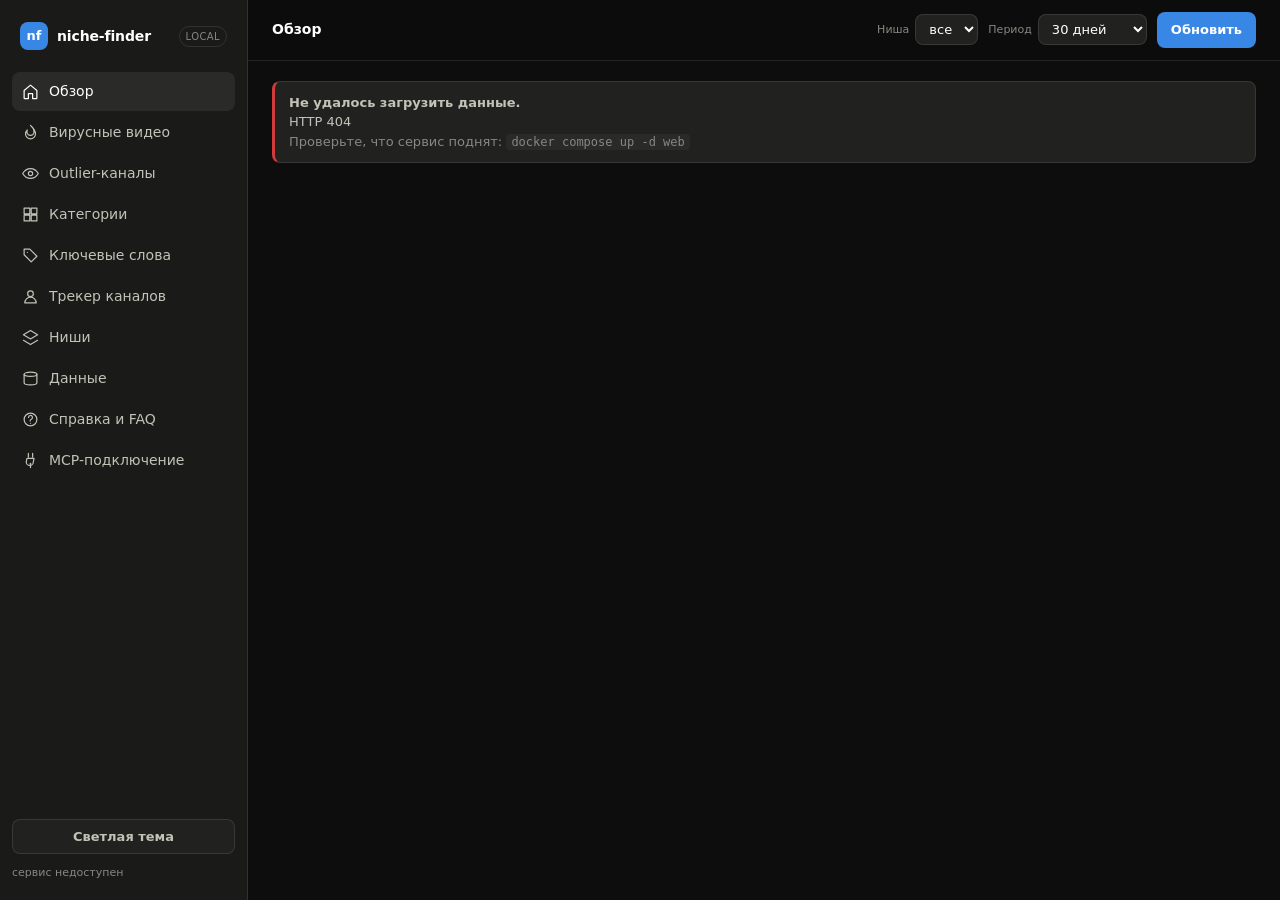
==== frontend/index.html @ 5ea744ed "Initial public release: niche-finder MCP server, HTTP API and background worker for YouTube niche/ou" ====
<!doctype html>
<html lang="ru" data-theme="dark">
<head>
<meta charset="utf-8">
<meta name="viewport" content="width=device-width, initial-scale=1">
<title>niche-finder</title>
<link rel="stylesheet" href="styles.css">
<link rel="icon" href="data:image/svg+xml,<svg xmlns='http://www.w3.org/2000/svg' viewBox='0 0 32 32'><text y='26' font-size='26'>📈</text></svg>">
</head>
<body>
<svg style="display:none">
  <symbol id="i-home" viewBox="0 0 24 24"><path d="M3 10.5 12 3l9 7.5V21a1 1 0 0 1-1 1h-5v-7H9v7H4a1 1 0 0 1-1-1z"/></symbol>
  <symbol id="i-fire" viewBox="0 0 24 24"><path d="M12 2s5 4.5 5 9a5 5 0 0 1-10 0c0-1.5.5-2.5.5-2.5S5 11 5 14a7 7 0 0 0 14 0c0-6-7-12-7-12z"/></symbol>
  <symbol id="i-grid" viewBox="0 0 24 24"><path d="M3 3h8v8H3zM13 3h8v8h-8zM3 13h8v8H3zM13 13h8v8h-8z"/></symbol>
  <symbol id="i-tag" viewBox="0 0 24 24"><path d="M3 3h8l10 10-8 8L3 11zM7.5 7.5h.01"/></symbol>
  <symbol id="i-users" viewBox="0 0 24 24"><path d="M12 12a4 4 0 1 0 0-8 4 4 0 0 0 0 8zM4 21a8 8 0 0 1 16 0z"/></symbol>
  <symbol id="i-eye" viewBox="0 0 24 24"><path d="M1 12s4-7 11-7 11 7 11 7-4 7-11 7S1 12 1 12z"/><circle cx="12" cy="12" r="3"/></symbol>
  <symbol id="i-layers" viewBox="0 0 24 24"><path d="M12 2 2 8l10 6 10-6zM2 16l10 6 10-6"/></symbol>
  <symbol id="i-db" viewBox="0 0 24 24"><ellipse cx="12" cy="6" rx="9" ry="3"/><path d="M3 6v12c0 1.7 4 3 9 3s9-1.3 9-3V6"/></symbol>
  <symbol id="i-help" viewBox="0 0 24 24"><circle cx="12" cy="12" r="9"/><path d="M9.2 9.2a2.8 2.8 0 1 1 3.9 2.5c-1 .5-1.6 1.1-1.6 2.3"/><path d="M12 17.3h.01"/></symbol>
  <symbol id="i-plug" viewBox="0 0 24 24"><path d="M9 2v5M15 2v5M7 9h10l-1 5a5 5 0 0 1-10 0z"/><path d="M12 16v6"/></symbol>
</svg>

<div class="layout">
  <aside class="sidebar">
    <div class="brand">
      <span class="brand-mark">nf</span>
      <span class="brand-name">niche&#8209;finder</span>
      <span class="brand-tag" id="brandTag">local</span>
    </div>

    <nav class="nav" id="nav">
      <a class="nav-item" href="#/overview"><svg class="ico"><use href="#i-home"/></svg>Обзор</a>
      <a class="nav-item" href="#/viral"><svg class="ico"><use href="#i-fire"/></svg>Вирусные видео</a>
      <a class="nav-item" href="#/channels"><svg class="ico"><use href="#i-eye"/></svg>Outlier-каналы</a>
      <a class="nav-item" href="#/categories"><svg class="ico"><use href="#i-grid"/></svg>Категории</a>
      <a class="nav-item" href="#/keywords"><svg class="ico"><use href="#i-tag"/></svg>Ключевые слова</a>
      <a class="nav-item" href="#/tracker"><svg class="ico"><use href="#i-users"/></svg>Трекер каналов</a>
      <a class="nav-item" href="#/niches"><svg class="ico"><use href="#i-layers"/></svg>Ниши</a>
      <a class="nav-item" href="#/data"><svg class="ico"><use href="#i-db"/></svg>Данные</a>
      <a class="nav-item" href="#/help"><svg class="ico"><use href="#i-help"/></svg>Справка и FAQ</a>
      <a class="nav-item" href="#/mcp"><svg class="ico"><use href="#i-plug"/></svg>MCP-подключение</a>
    </nav>

    <div class="sidebar-foot">
      <button class="btn btn-ghost" id="themeToggle" type="button">Светлая тема</button>
      <div class="foot-stat" id="footStat"></div>
    </div>
  </aside>

  <main class="main">
    <header class="topbar">
      <div class="crumbs"><span id="crumbSection">Обзор</span></div>
      <div class="topbar-right">
        <label class="field">
          <span class="field-label">Ниша</span>
          <select id="globalNiche"><option value="">все</option></select>
        </label>
        <label class="field">
          <span class="field-label">Период</span>
          <select id="globalPeriod">
            <option value="24h">24 часа</option>
            <option value="48h">48 часов</option>
            <option value="7d">7 дней</option>
            <option value="30d" selected>30 дней</option>
            <option value="90d">90 дней</option>
            <option value="all">всё время</option>
          </select>
        </label>
        <button class="btn" id="reloadBtn" type="button">Обновить</button>
      </div>
    </header>

    <div class="view" id="view"><div class="skeleton-page"></div></div>
  </main>
</div>

<div class="tooltip" id="tooltip" hidden></div>
<div class="toast-wrap" id="toasts"></div>

<script src="app.js" type="module"></script>
</body>
</html>
---- frontend/styles.css ----
/* niche-finder dashboard.
   Палитра — валидированный набор из dataviz-скилла: одна серия (blue) для
   магнитуды, статусные цвета только для дельт и всегда со знаком/подписью,
   так что смысл никогда не держится на одном лишь цвете. */

:root {
  color-scheme: dark;
  --plane:        #0d0d0d;
  --surface:      #1a1a19;
  --surface-2:    #212120;
  --surface-hi:   #2a2a28;
  --ink:          #ffffff;
  --ink-2:        #c3c2b7;
  --muted:        #898781;
  --grid:         #2c2c2a;
  --axis:         #383835;
  --border:       rgba(255,255,255,.10);
  --series-1:     #3987e5;
  --series-soft:  rgba(57,135,229,.18);
  --good:         #0ca30c;
  --warning:      #fab219;
  --critical:     #d03b3b;
  --radius:       12px;
  --radius-sm:    8px;
  --font: system-ui, -apple-system, "Segoe UI", sans-serif;
}

:root[data-theme="light"] {
  color-scheme: light;
  --plane:        #f9f9f7;
  --surface:      #fcfcfb;
  --surface-2:    #f3f2ee;
  --surface-hi:   #e9e8e3;
  --ink:          #0b0b0b;
  --ink-2:        #52514e;
  --muted:        #898781;
  --grid:         #e1e0d9;
  --axis:         #c3c2b7;
  --border:       rgba(11,11,11,.10);
  --series-1:     #2a78d6;
  --series-soft:  rgba(42,120,214,.14);
  --good:         #006300;
}

* { box-sizing: border-box; }

html, body { height: 100%; }

body {
  margin: 0;
  font-family: var(--font);
  font-size: 14px;
  line-height: 1.5;
  background: var(--plane);
  color: var(--ink);
  -webkit-font-smoothing: antialiased;
}

a { color: inherit; text-decoration: none; }

/* ------------------------------------------------------------- каркас */

.layout { display: grid; grid-template-columns: 248px 1fr; min-height: 100vh; }

.sidebar {
  position: sticky; top: 0; align-self: start; height: 100vh;
  display: flex; flex-direction: column;
  background: var(--surface); border-right: 1px solid var(--border);
  padding: 18px 12px;
}

.brand { display: flex; align-items: center; gap: 9px; padding: 4px 8px 22px; }
.brand-mark {
  width: 28px; height: 28px; border-radius: 8px; flex: none;
  background: var(--series-1); color: #fff;
  display: grid; place-items: center; font-weight: 700; font-size: 13px;
}
.brand-name { font-weight: 650; letter-spacing: -.01em; }
.brand-tag {
  margin-left: auto; font-size: 10px; text-transform: uppercase;
  letter-spacing: .04em; color: var(--muted); white-space: nowrap;
  border: 1px solid var(--border); border-radius: 999px; padding: 2px 6px;
}

.nav { display: flex; flex-direction: column; gap: 2px; }
.nav-item {
  display: flex; align-items: center; gap: 10px;
  padding: 9px 10px; border-radius: var(--radius-sm);
  color: var(--ink-2); font-weight: 500;
}
.nav-item:hover { background: var(--surface-2); color: var(--ink); }
.nav-item.active { background: var(--surface-hi); color: var(--ink); }
.ico { width: 17px; height: 17px; flex: none; fill: none; stroke: currentColor;
       stroke-width: 1.7; stroke-linecap: round; stroke-linejoin: round; }

.sidebar-foot { margin-top: auto; padding-top: 16px; display: grid; gap: 10px; }
.foot-stat { font-size: 11px; color: var(--muted); line-height: 1.6; }

.main { min-width: 0; display: flex; flex-direction: column; }

.topbar {
  position: sticky; top: 0; z-index: 20;
  display: flex; align-items: center; gap: 14px;
  padding: 12px 24px; min-height: 58px;
  background: color-mix(in srgb, var(--plane) 86%, transparent);
  backdrop-filter: blur(8px);
  border-bottom: 1px solid var(--border);
}
.crumbs { font-weight: 600; }
.topbar-right { margin-left: auto; display: flex; align-items: center; gap: 10px; }

.field { display: flex; align-items: center; gap: 6px; }
.field-label { font-size: 11px; color: var(--muted); }

select, input[type="text"], input[type="number"] {
  font: inherit; font-size: 13px; color: var(--ink);
  background: var(--surface-2); border: 1px solid var(--border);
  border-radius: var(--radius-sm); padding: 6px 9px;
}
select:focus-visible, input:focus-visible, button:focus-visible, a:focus-visible {
  outline: 2px solid var(--series-1); outline-offset: 2px;
}

.btn {
  font: inherit; font-size: 13px; font-weight: 550; cursor: pointer;
  color: #fff; background: var(--series-1);
  border: 1px solid transparent; border-radius: var(--radius-sm); padding: 7px 13px;
}
.btn:hover { filter: brightness(1.08); }
.btn-ghost { background: var(--surface-2); color: var(--ink-2); border-color: var(--border); }
.btn-ghost:hover { background: var(--surface-hi); color: var(--ink); }
.btn:disabled { opacity: .5; cursor: default; filter: none; }
.btn-sm { padding: 4px 9px; font-size: 12px; }

/* minmax(0,1fr) + min-width:0 обязательны: у грид-элементов min-width по
   умолчанию auto, поэтому min-content внутреннего горизонтального скроллера
   (лента категорий) распирал всю страницу до ~1750px. */
.view {
  padding: 20px 24px 60px;
  display: grid;
  grid-template-columns: minmax(0, 1fr);
  gap: 18px;
}
.view > * { min-width: 0; }
.card, .scroller, .table-wrap, .barlist, .rows, .cards, .tiles { min-width: 0; }
.grid-2 > * { min-width: 0; }

/* -------------------------------------------------------------- секции */

.section-head { display: flex; align-items: flex-end; gap: 12px; margin-bottom: 12px; }
.section-title { font-size: 17px; font-weight: 650; letter-spacing: -.01em; }
.section-sub { font-size: 12px; color: var(--muted); margin-top: 2px; }
.section-actions { margin-left: auto; display: flex; align-items: center; gap: 8px; }

.card {
  background: var(--surface); border: 1px solid var(--border);
  border-radius: var(--radius); padding: 16px;
}
.grid-2 { display: grid; grid-template-columns: repeat(auto-fit, minmax(380px, 1fr)); gap: 16px; }

/* ------------------------------------------------------------ статтайлы */

.tiles { display: grid; grid-template-columns: repeat(auto-fit, minmax(150px, 1fr)); gap: 12px; }
.tile { background: var(--surface); border: 1px solid var(--border);
        border-radius: var(--radius); padding: 13px 15px; }
.tile-label { font-size: 11px; color: var(--muted); text-transform: uppercase;
              letter-spacing: .05em; }
.tile-value { font-size: 25px; font-weight: 620; letter-spacing: -.02em; margin-top: 4px; }
.tile-note { font-size: 11px; color: var(--muted); margin-top: 2px; }

/* ---------------------------------------------------------- список-бары */

.barlist { display: grid; gap: 9px; }
.barrow { display: grid; grid-template-columns: 1fr auto; gap: 4px 12px; align-items: baseline; }
.barrow-name { font-size: 13px; color: var(--ink); }
.barrow-value { font-size: 12px; color: var(--ink-2); font-variant-numeric: tabular-nums; }
.bartrack { grid-column: 1 / -1; height: 8px; background: var(--surface-2);
            border-radius: 4px; overflow: hidden; }
.barfill { height: 100%; background: var(--series-1); border-radius: 4px; min-width: 3px; }
.barrow:hover .barfill { filter: brightness(1.15); }

/* --------------------------------------------------------- строки-каналы */

.rows { display: grid; gap: 8px; }
.row {
  display: flex; align-items: center; gap: 12px;
  background: var(--surface-2); border: 1px solid transparent;
  border-radius: var(--radius-sm); padding: 10px 13px;
}
.row:hover { border-color: var(--border); }
.avatar { width: 34px; height: 34px; border-radius: 50%; flex: none;
          background: var(--surface-hi); object-fit: cover;
          display: grid; place-items: center; font-size: 12px; color: var(--muted); }
.row-main { min-width: 0; flex: 1; }
.row-title { font-weight: 550; white-space: nowrap; overflow: hidden;
             text-overflow: ellipsis; }
.row-sub { font-size: 12px; color: var(--muted); }
.row-metrics { display: flex; align-items: center; gap: 16px; flex: none; }
.metric { text-align: right; }
.metric-value { font-weight: 600; font-variant-numeric: tabular-nums; }
.metric-label { font-size: 10px; color: var(--muted); text-transform: uppercase;
                letter-spacing: .05em; }

.approx { color: var(--muted); font-weight: 500; margin-left: 2px; font-size: 12px; }

.strength { display: flex; gap: 3px; margin-top: 5px; justify-content: flex-end; }
.strength i { width: 15px; height: 3px; border-radius: 2px; background: var(--surface-hi); }
.strength i.on { background: var(--series-1); }

/* ------------------------------------------------------------ видеокарты */

.cards { display: grid; grid-template-columns: repeat(auto-fill, minmax(232px, 1fr)); gap: 16px; }
.vcard { display: grid; gap: 8px; min-width: 0; }
.thumb {
  position: relative; aspect-ratio: 16/9; border-radius: var(--radius-sm);
  overflow: hidden; background: var(--surface-2); display: block;
}
.thumb img { width: 100%; height: 100%; object-fit: cover; display: block; }
.thumb-fallback { width: 100%; height: 100%; display: grid; place-items: center;
                  color: var(--muted); font-size: 11px; }
.badge {
  position: absolute; bottom: 6px; left: 6px;
  background: rgba(0,0,0,.72); color: #fff; font-size: 11px; font-weight: 600;
  padding: 2px 6px; border-radius: 5px; font-variant-numeric: tabular-nums;
}
.badge-right { left: auto; right: 6px; background: var(--series-1); }
.vcard-title {
  font-size: 13px; font-weight: 550; line-height: 1.35;
  display: -webkit-box; -webkit-line-clamp: 2; -webkit-box-orient: vertical;
  overflow: hidden;
}
.vcard-meta { font-size: 12px; color: var(--muted); }
.vcard-chips { display: flex; flex-wrap: wrap; gap: 5px; }

.chip {
  font-size: 11px; padding: 2px 7px; border-radius: 999px;
  background: var(--surface-2); color: var(--ink-2); border: 1px solid var(--border);
  font-variant-numeric: tabular-nums;
}
.chip-accent { background: var(--series-soft); border-color: transparent; color: var(--ink); }
.chip-good { color: var(--good); }
.chip-bad  { color: var(--critical); }

/* --------------------------------------------------------------- таблица */

.table-wrap { overflow-x: auto; }
table { width: 100%; border-collapse: collapse; font-size: 13px; }
th, td { text-align: left; padding: 9px 12px; border-bottom: 1px solid var(--grid);
         white-space: nowrap; }
th { font-size: 11px; text-transform: uppercase; letter-spacing: .05em;
     color: var(--muted); font-weight: 600; }
td.num, th.num { text-align: right; font-variant-numeric: tabular-nums; }
tbody tr:hover { background: var(--surface-2); }
td.wrap { white-space: normal; max-width: 380px; }

/* ------------------------------------------------------------- горизонт */

.scroller { display: flex; gap: 12px; overflow-x: auto; padding-bottom: 6px; }
.scroller::-webkit-scrollbar { height: 8px; }
.scroller::-webkit-scrollbar-thumb { background: var(--surface-hi); border-radius: 4px; }
.cat-card {
  flex: 0 0 205px; background: var(--surface-2); border: 1px solid var(--border);
  border-radius: var(--radius-sm); padding: 13px 14px;
}
.cat-name { font-weight: 600; }
.cat-count { font-size: 12px; color: var(--muted); margin-top: 3px; }
.cat-delta { font-size: 12px; margin-top: 6px; font-variant-numeric: tabular-nums; }

/* ------------------------------------------------------------- служебное */

.notice {
  display: flex; gap: 10px; align-items: flex-start;
  background: var(--surface-2); border: 1px solid var(--border);
  border-left: 3px solid var(--warning);
  border-radius: var(--radius-sm); padding: 11px 14px; font-size: 13px; color: var(--ink-2);
}
.notice.error { border-left-color: var(--critical); }
.notice.ok { border-left-color: var(--good); }
.notice code { background: var(--surface-hi); padding: 1px 5px; border-radius: 4px;
               font-size: 12px; }

.empty { color: var(--muted); font-size: 13px; padding: 18px 2px; }

.skeleton-page { height: 60vh; border-radius: var(--radius);
                 background: linear-gradient(90deg, var(--surface) 25%, var(--surface-2) 37%, var(--surface) 63%);
                 background-size: 400% 100%; animation: shimmer 1.4s ease infinite; }
@keyframes shimmer { 0% { background-position: 100% 0 } 100% { background-position: 0 0 } }

.tooltip {
  position: fixed; z-index: 100; pointer-events: none;
  background: var(--surface-hi); color: var(--ink);
  border: 1px solid var(--border); border-radius: var(--radius-sm);
  padding: 7px 10px; font-size: 12px; line-height: 1.45;
  box-shadow: 0 6px 24px rgba(0,0,0,.35); max-width: 280px;
}
.tooltip b { font-variant-numeric: tabular-nums; }

.toast-wrap { position: fixed; right: 18px; bottom: 18px; z-index: 200;
              display: grid; gap: 8px; }
.toast {
  background: var(--surface-hi); border: 1px solid var(--border);
  border-left: 3px solid var(--series-1);
  border-radius: var(--radius-sm); padding: 10px 14px; font-size: 13px;
  max-width: 380px; box-shadow: 0 6px 24px rgba(0,0,0,.35);
}
.toast.err { border-left-color: var(--critical); }
.toast.ok  { border-left-color: var(--good); }

.form-row { display: flex; flex-wrap: wrap; gap: 10px; align-items: flex-end; }
.form-row .field { flex-direction: column; align-items: stretch; gap: 4px; }
.form-row input[type="text"] { min-width: 240px; }

.funnel { display: grid; gap: 6px; margin-top: 10px; }
.funnel-step { display: grid; grid-template-columns: 1fr auto; gap: 10px;
               font-size: 12px; color: var(--ink-2); }
.funnel-step b { font-variant-numeric: tabular-nums; }

.chart { width: 100%; display: block; }
.chart .gridline { stroke: var(--grid); stroke-width: 1; }
.chart .axis { stroke: var(--axis); stroke-width: 1; }
.chart .line { fill: none; stroke: var(--series-1); stroke-width: 2;
               stroke-linejoin: round; stroke-linecap: round; }
.chart .area { fill: var(--series-soft); }
.chart .dot  { fill: var(--series-1); stroke: var(--surface); stroke-width: 2; }
.chart text  { fill: var(--muted); font-size: 11px; }
.chart .crosshair { stroke: var(--axis); stroke-width: 1; stroke-dasharray: 3 3; }

/* ------------------------------------------------------------- справка */

.prose { font-size: 13px; line-height: 1.65; color: var(--ink-2); }
.prose h3 { font-size: 15px; font-weight: 650; color: var(--ink); margin: 0 0 8px; }
.prose h4 { font-size: 13px; font-weight: 650; color: var(--ink); margin: 18px 0 6px; }
.prose h4:first-child { margin-top: 0; }
.prose p { margin: 0 0 10px; }
.prose ul, .prose ol { margin: 0 0 10px; padding-left: 20px; display: grid; gap: 5px; }
.prose code { background: var(--surface-2); padding: 1px 5px; border-radius: 4px; font-size: 12px; }
.prose pre { background: var(--surface-2); border: 1px solid var(--border); border-radius: var(--radius-sm);
             padding: 11px 13px; overflow-x: auto; font-size: 12px; line-height: 1.5; margin: 0 0 10px; }
.prose pre code { background: none; padding: 0; }
.prose a { color: var(--series-1); }
.prose strong { color: var(--ink); font-weight: 600; }
.prose .lead { font-size: 13.5px; color: var(--ink); margin-bottom: 14px; }

.faq { display: grid; gap: 8px; }
.faq details { background: var(--surface); border: 1px solid var(--border);
               border-radius: var(--radius-sm); padding: 12px 14px; }
.faq summary { cursor: pointer; font-weight: 570; color: var(--ink); list-style: none;
               display: flex; align-items: center; gap: 9px; }
.faq summary::-webkit-details-marker { display: none; }
.faq summary::before { content: '+'; color: var(--muted); font-weight: 700; width: 12px; flex: none; }
.faq details[open] summary::before { content: '\2212'; }
.faq details[open] summary { margin-bottom: 9px; }
.faq .a { font-size: 13px; color: var(--ink-2); line-height: 1.6; padding-left: 21px; }
.faq .a code { background: var(--surface-2); padding: 1px 5px; border-radius: 4px; font-size: 12px; }

.glossary { display: grid; gap: 10px; }
.glossary dt { font-weight: 600; color: var(--ink); font-size: 13px; }
.glossary dd { margin: 2px 0 0; font-size: 12.5px; color: var(--ink-2); line-height: 1.55; }

@media (max-width: 900px) {
  .layout { grid-template-columns: 1fr; }
  .sidebar { position: static; height: auto; flex-direction: row; flex-wrap: wrap;
             align-items: center; gap: 10px; }
  .nav { flex-direction: row; flex-wrap: wrap; }
  .sidebar-foot { margin: 0; }
  .topbar { flex-wrap: wrap; }
}
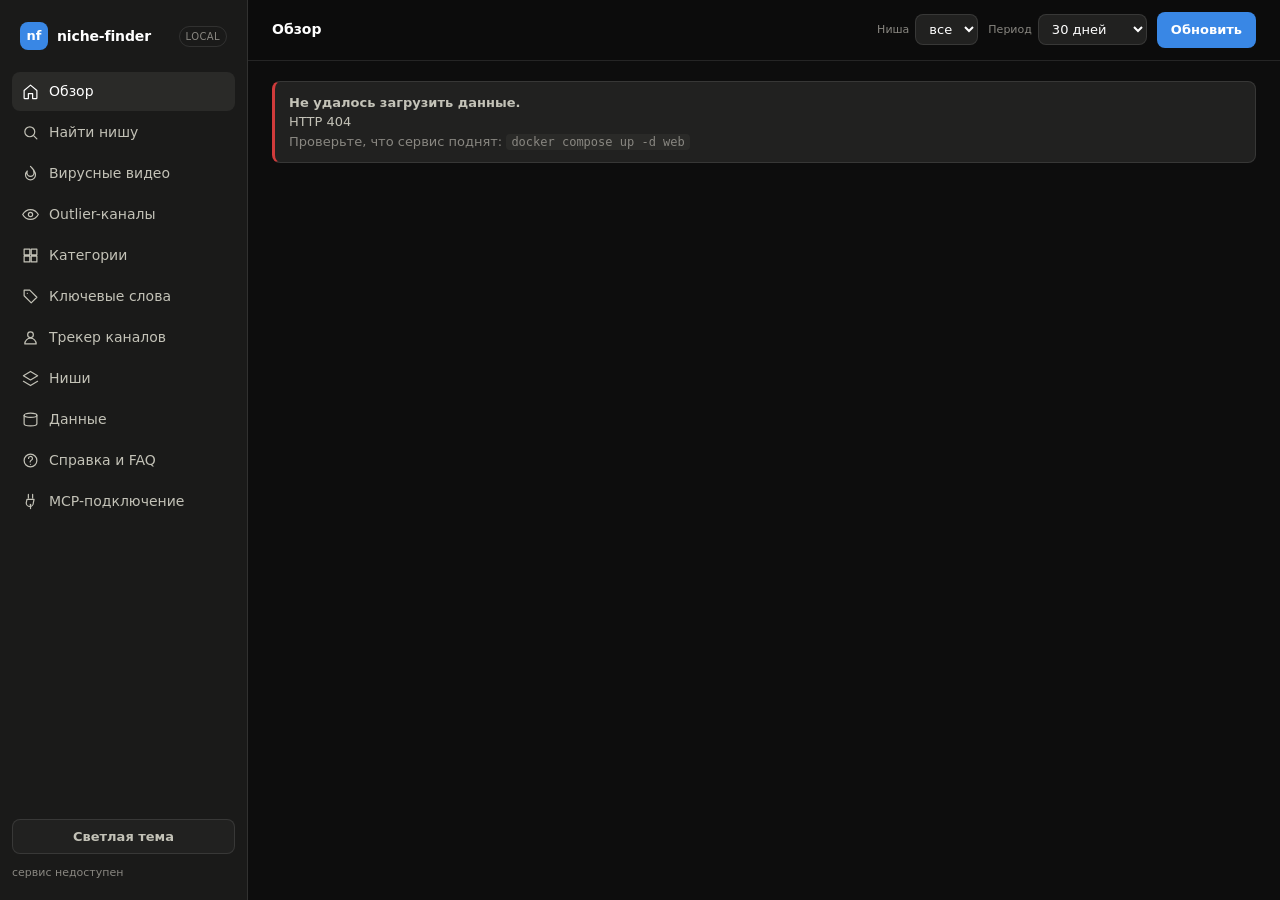
==== commit ae5bd569: "Fix collect_niche losing new niches on mid-search failure; expose free search UI collect_niche only " ====
--- a/frontend/index.html
+++ b/frontend/index.html
@@ -19,6 +19,7 @@
   <symbol id="i-db" viewBox="0 0 24 24"><ellipse cx="12" cy="6" rx="9" ry="3"/><path d="M3 6v12c0 1.7 4 3 9 3s9-1.3 9-3V6"/></symbol>
   <symbol id="i-help" viewBox="0 0 24 24"><circle cx="12" cy="12" r="9"/><path d="M9.2 9.2a2.8 2.8 0 1 1 3.9 2.5c-1 .5-1.6 1.1-1.6 2.3"/><path d="M12 17.3h.01"/></symbol>
   <symbol id="i-plug" viewBox="0 0 24 24"><path d="M9 2v5M15 2v5M7 9h10l-1 5a5 5 0 0 1-10 0z"/><path d="M12 16v6"/></symbol>
+  <symbol id="i-search" viewBox="0 0 24 24"><circle cx="11" cy="11" r="7"/><path d="M21 21l-4.3-4.3"/></symbol>
 </svg>
 
 <div class="layout">
@@ -31,6 +32,7 @@
 
     <nav class="nav" id="nav">
       <a class="nav-item" href="#/overview"><svg class="ico"><use href="#i-home"/></svg>Обзор</a>
+      <a class="nav-item" href="#/find"><svg class="ico"><use href="#i-search"/></svg>Найти нишу</a>
       <a class="nav-item" href="#/viral"><svg class="ico"><use href="#i-fire"/></svg>Вирусные видео</a>
       <a class="nav-item" href="#/channels"><svg class="ico"><use href="#i-eye"/></svg>Outlier-каналы</a>
       <a class="nav-item" href="#/categories"><svg class="ico"><use href="#i-grid"/></svg>Категории</a>
--- a/frontend/styles.css
+++ b/frontend/styles.css
@@ -179,6 +179,12 @@
 .barfill { height: 100%; background: var(--series-1); border-radius: 4px; min-width: 3px; }
 .barrow:hover .barfill { filter: brightness(1.15); }
 
+.comments-list { display: grid; gap: 10px; }
+.comment-row { background: var(--surface-2); border: 1px solid var(--border);
+               border-radius: var(--radius-sm); padding: 10px 13px; }
+.comment-meta { font-size: 12px; color: var(--muted); margin-bottom: 4px; }
+.comment-text { font-size: 13px; color: var(--ink); white-space: pre-wrap; }
+
 /* --------------------------------------------------------- строки-каналы */
 
 .rows { display: grid; gap: 8px; }
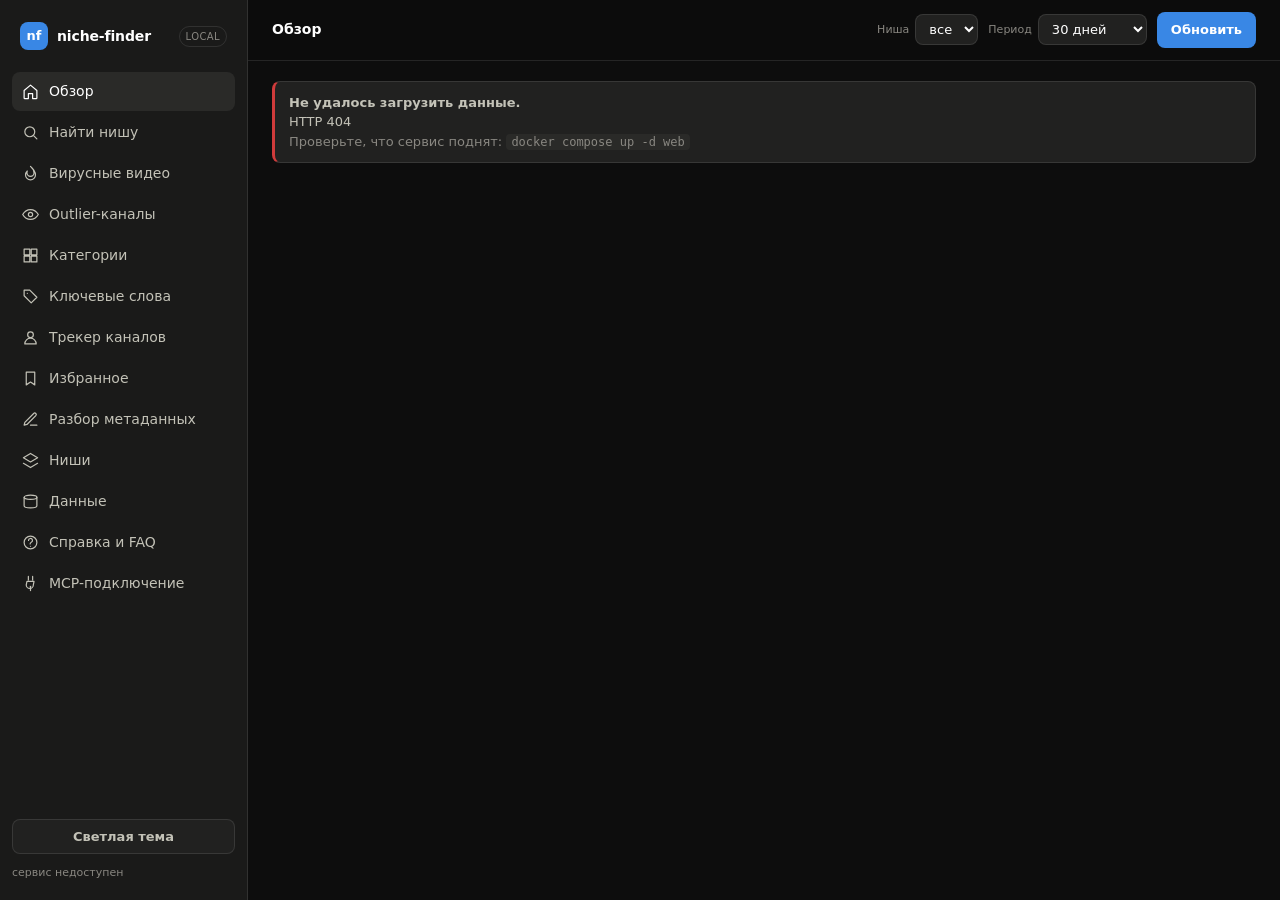
==== commit a9cf2812: "Add alerts, swipe file, SEO review, RSS watch, and Chrome extension - alerts (plan 8.9): worker-driv" ====
--- a/frontend/index.html
+++ b/frontend/index.html
@@ -20,6 +20,8 @@
   <symbol id="i-help" viewBox="0 0 24 24"><circle cx="12" cy="12" r="9"/><path d="M9.2 9.2a2.8 2.8 0 1 1 3.9 2.5c-1 .5-1.6 1.1-1.6 2.3"/><path d="M12 17.3h.01"/></symbol>
   <symbol id="i-plug" viewBox="0 0 24 24"><path d="M9 2v5M15 2v5M7 9h10l-1 5a5 5 0 0 1-10 0z"/><path d="M12 16v6"/></symbol>
   <symbol id="i-search" viewBox="0 0 24 24"><circle cx="11" cy="11" r="7"/><path d="M21 21l-4.3-4.3"/></symbol>
+  <symbol id="i-bookmark" viewBox="0 0 24 24"><path d="M6 3h12v18l-6-4-6 4z"/></symbol>
+  <symbol id="i-edit" viewBox="0 0 24 24"><path d="M12 20h9"/><path d="M16.5 3.5a2.1 2.1 0 0 1 3 3L7 19l-4 1 1-4z"/></symbol>
 </svg>
 
 <div class="layout">
@@ -38,6 +40,8 @@
       <a class="nav-item" href="#/categories"><svg class="ico"><use href="#i-grid"/></svg>Категории</a>
       <a class="nav-item" href="#/keywords"><svg class="ico"><use href="#i-tag"/></svg>Ключевые слова</a>
       <a class="nav-item" href="#/tracker"><svg class="ico"><use href="#i-users"/></svg>Трекер каналов</a>
+      <a class="nav-item" href="#/saved"><svg class="ico"><use href="#i-bookmark"/></svg>Избранное</a>
+      <a class="nav-item" href="#/metadata"><svg class="ico"><use href="#i-edit"/></svg>Разбор метаданных</a>
       <a class="nav-item" href="#/niches"><svg class="ico"><use href="#i-layers"/></svg>Ниши</a>
       <a class="nav-item" href="#/data"><svg class="ico"><use href="#i-db"/></svg>Данные</a>
       <a class="nav-item" href="#/help"><svg class="ico"><use href="#i-help"/></svg>Справка и FAQ</a>
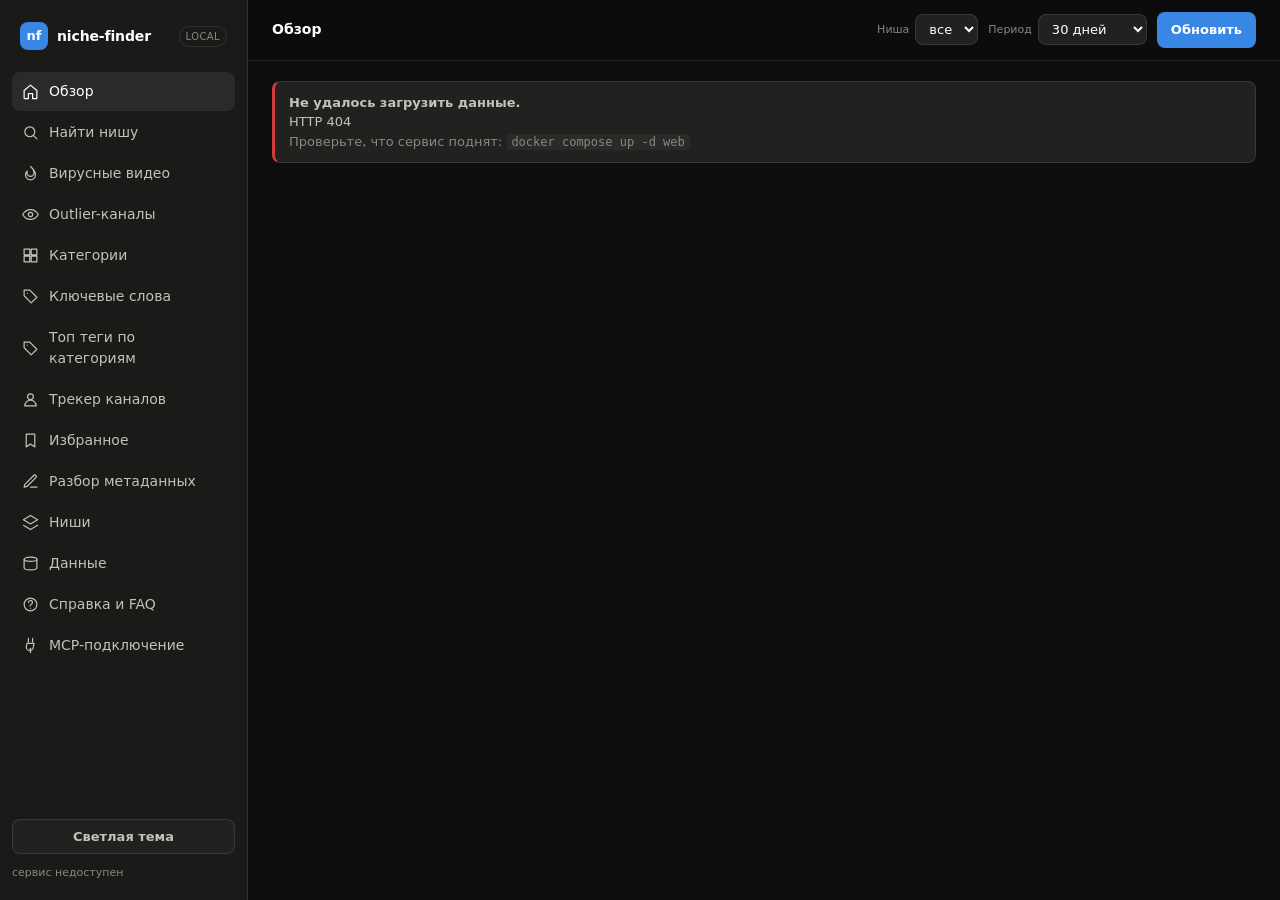
==== commit 7b73731d: "Add top tags by category - domain/keywords.py: literal_tags_for_video() treats a tag exactly as the " ====
--- a/frontend/index.html
+++ b/frontend/index.html
@@ -39,6 +39,7 @@
       <a class="nav-item" href="#/channels"><svg class="ico"><use href="#i-eye"/></svg>Outlier-каналы</a>
       <a class="nav-item" href="#/categories"><svg class="ico"><use href="#i-grid"/></svg>Категории</a>
       <a class="nav-item" href="#/keywords"><svg class="ico"><use href="#i-tag"/></svg>Ключевые слова</a>
+      <a class="nav-item" href="#/tags"><svg class="ico"><use href="#i-tag"/></svg>Топ теги по категориям</a>
       <a class="nav-item" href="#/tracker"><svg class="ico"><use href="#i-users"/></svg>Трекер каналов</a>
       <a class="nav-item" href="#/saved"><svg class="ico"><use href="#i-bookmark"/></svg>Избранное</a>
       <a class="nav-item" href="#/metadata"><svg class="ico"><use href="#i-edit"/></svg>Разбор метаданных</a>
